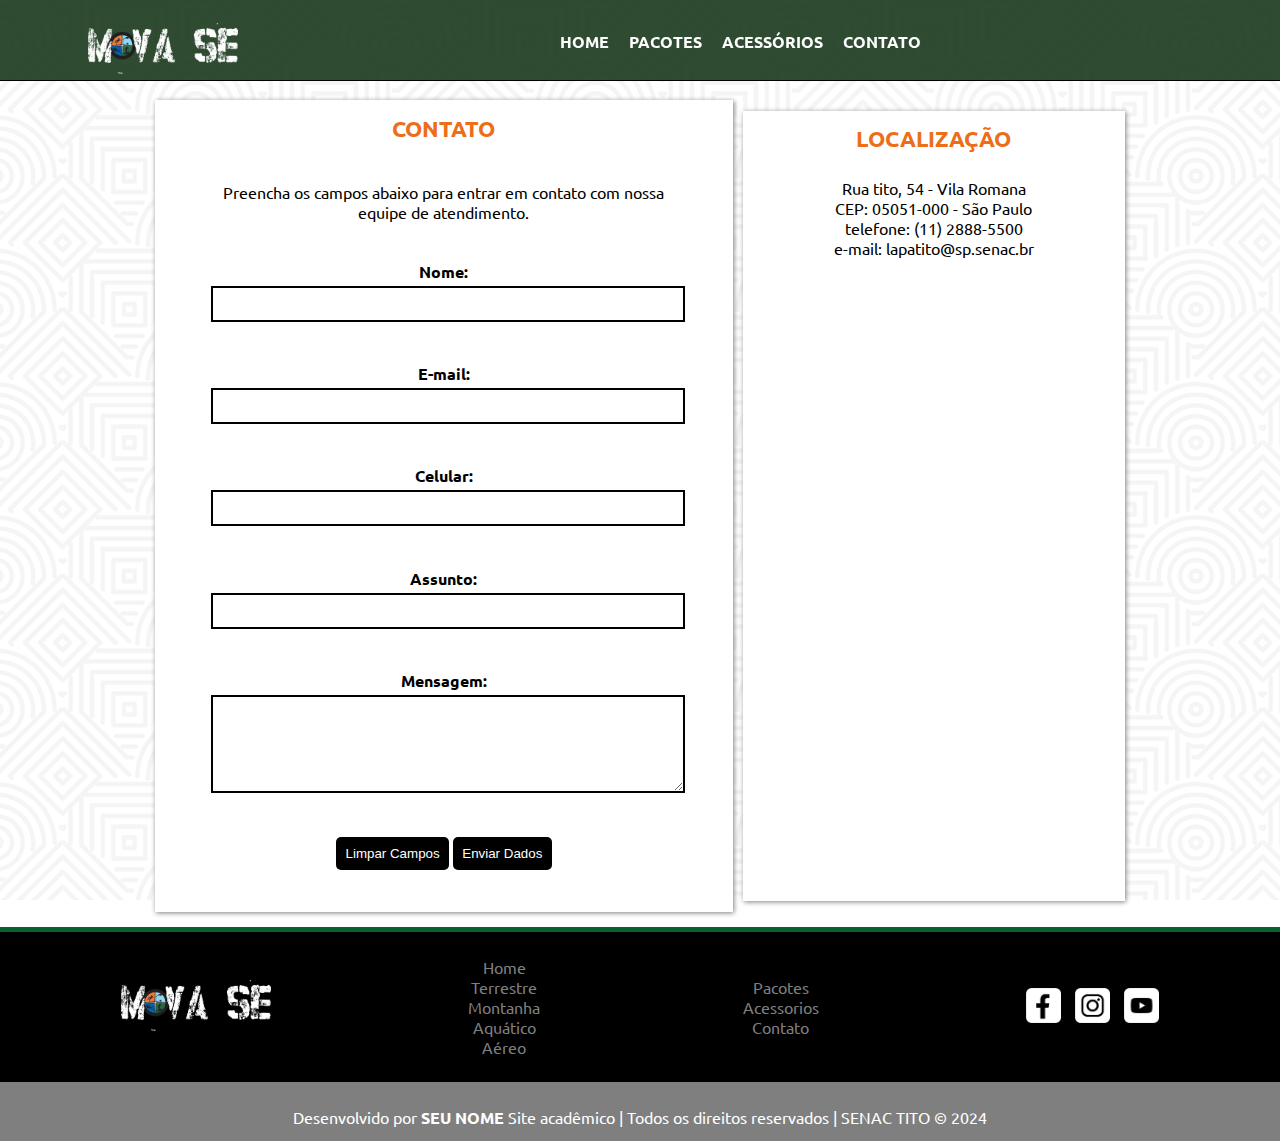
==== contato.html @ 67ff2624 "criação do repositorio" ====
<!DOCTYPE html>
<html lang="pt-br">

<head>
    <meta charset="UTF-8">
    <meta http-equiv="X-UA-Compatible" content="IE=edge">
    <meta name="viewport" content="width=device-width, initial-scale=1.0">
    <title>Mova- se [Página principal]</title>
    <meta name="description" content="O mova-se é um site educacional, 
    com a proposta de fazer reservas e pacotes de viagens 
    com esportes radicais.">

        <!-- CSS Estilo -->
        <link rel="stylesheet" href="css/estilo.css">


<link rel="preconnect" href="https://fonts.googleapis.com">
<link rel="preconnect" href="https://fonts.gstatic.com" crossorigin>
<link href="https://fonts.googleapis.com/css2?family=Ubuntu:wght@300&display=swap" rel="stylesheet">
<link href="https://fonts.googleapis.com/css2?family=Material+Symbols+Outlined" rel="stylesheet" />


</head>

<body>
    <header id="topo">
        <div>
            <h1>
                <a href="index.html"><img src="imagem/logo.png" alt="Logotipo"></a>
            </h1>
            <span id="iconMenu" class="material-symbols-outlined" onclick="clickMenu()">
                menu
            </span>
            <nav id="itens">
                <a href="index.html" tabindex="1">Home</a>
                <!--tabindex é utilizado para a acessibilidade-->
                <a href="pacotes.html" tabindex="2">Pacotes</a>
                <a href="acessorios.html" tabindex="3">Acessórios</a>
                <a href="contato.html" tabindex="4">Contato</a>
            </nav>
        </div>
    </header>


    <main class="conteudo">
        <div class="conteudo-info" id="conteudo-contato">
            <article class="cont-contato">
                <div class="formulario">
                    <h2 class="titulo">Contato</h2>
                    <p>Preencha os campos abaixo para entrar em
                        contato com nossa equipe de atendimento.</p>
                    <form action="" id="form-contato" method="post">
                        <p>
                            <label for="nome">Nome:</label>
                            <input tabindex="5" required type="text" id="nome" name="nome">
                        </p>
                        <p>
                            <label for="email">E-mail:</label>
                            <input tabindex="6" required type="email" id="email" name="email">
                        </p>
                        <p>
                            <label for="telefone">Celular:</label>
                            <input tabindex="7" required type="tel" id="telefone" name="telefone">
                        </p>
                        <p>
                            <label for="assunto">Assunto:</label>
                            <input tabindex="8" required type="text" id="assunto" name="assunto">
                        </p>
                        <p>
                            <label for="mensagem">Mensagem:</label>
                            <textarea tabindex="9" name="mensagem" id="mensagem" cols="30" rows="6"></textarea>
                        </p>
                        <p>
                            <button tabindex="10" id="limpar" type="reset" name="limpar">Limpar Campos</button>
                            <button tabindex="11" id="enviar" name="enviar">Enviar Dados</button>
                        </p>
                    </form>
                </div>
            </article>
            <article class="cont-contato" id="localizacao-end"> <!--acrescentar o id-->
                <div class="localizacao">
                    <h2 class="titulo">Localização</h2>
                    <p>Rua tito, 54 - Vila Romana<br>CEP: 05051-000 - São Paulo
                    <br>telefone: (11) 2888-5500
                    <br>e-mail: lapatito@sp.senac.br
                </p>
                <iframe src="https://www.google.com/maps/embed?pb=!1m18!1m12!1m3!1d3658.1261441208867!2d-46.697468125784106!3d-23.527964978822755!2m3!1f0!2f0!3f0!3m2!1i1024!2i768!4f13.1!3m3!1m2!1s0x94cef8768338062b%3A0xc990914f925240f4!2sR.%20Tito%2C%2054%20-%20Vila%20Romana%2C%20S%C3%A3o%20Paulo%20-%20SP%2C%2005051-000!5e0!3m2!1spt-BR!2sbr!4v1689619483974!5m2!1spt-BR!2sbr" width="400" height="350" style="border:0;" allowfullscreen="" loading="lazy" referrerpolicy="no-referrer-when-downgrade"></iframe>
                </div>
            </article>
        </div>
    </main>

    <footer class="rodape">
        <div class="rodape-conteudo">
            <div id="logo-rodape">
                <a href="index.html"><img src="imagem/logo.png" alt="Logotipo"></a>
            </div>
            <div class="menu-rodape">
                <ul>
                    <li><a href="index.html">Home</a></li>
                    <li><a href="#">Terrestre</a></li>
                    <li><a href="#">Montanha</a></li>
                    <li><a href="#">Aquático</a></li>
                    <li><a href="#">Aéreo</a></li>
                </ul>
            </div>
            <div class="menu-rodape">
                <ul>
                    <li><a href="pacotes.html">Pacotes</a></li>
                    <li><a href="acessorios.html">Acessorios</a></li>
                    <li><a href="contato.html">Contato</a></li>
                </ul>
            </div>
            <div class="redes">
                <aside>
                    <img src="imagem/facebook.png" alt="Logo do Facebook">
                    <img src="imagem/insta.png" alt="Logo do Instagram">
                    <img src="imagem/youtube.png" alt="Logo do Youtube">
                </aside>
            </div>
        </div>
        <div class="assinatura">
            <p>Desenvolvido por <b>SEU NOME</b> Site acadêmico |
                Todos os direitos reservados |
                SENAC TITO &copy; 2024</p>

        </div>

    </footer>
   
    <script src="js/interacao.js"></script>
</body>

</html>
---- css/estilo.css ----
@charset "utf-8";
 
@import url('https://fonts.googleapis.com/css2?family=Ubuntu:ital,wght@0,300;0,400;0,500;0,700;1,300;1,400;1,500;1,700&display=swap');
 
/* Criando regras utilizando o fluxo do MOBILE FIRST */
 
/* Regras Gerais*/
 
body{
    font-family: 'Ubuntu', sans-serif;
    background-image: url(../imagem/hypnotize.png);
    background-attachment: fixed;
    /* attachment irá mexer diretamente com a imgem que colocamos no css, neste caso deixar ela fixa. */
    margin: 0;
    padding: 0;
    width: 100%;
}
 
h1,h2,h3,h4,p,figure{
    margin: 0;
    padding: 0;
}
 
img{
    max-width: 100%;
}
/* Regras do topo */
#topo{
    background-color: rgba(24,56,29,0.9);
    border-bottom: solid 1px;
    text-align: center;
    margin-bottom: 15px;
}
 
h1 img{
    margin-top: 25px;
    width: 200px;
}
#iconMenu{
    color: white;
    cursor: pointer;
    min-height: 40px;
    display: block;
    overflow: hidden;
    line-height: 40px;
    padding-left: 1%;
    font-size: 40px;
}
nav {
    min-height: 40px;
    display: none;
    text-transform: uppercase;
    font-weight: bold;
    overflow: hidden;
    line-height: 40px;
    padding-left: 1%;
}
 
nav a:link, nav a:visited, #iconMenu:link, #iconMenu:visited{
    text-decoration: none;
    color: white;
    transition: background-color 1s;
    min-height: inherit;
    display: flex;
    justify-content: center;
    align-items: center;
}
nav a:hover, nav a:focus, #iconMenu:hover, #iconMenu:focus{
    background-color: #A98E12;
    color: #000;
    transition: background-color 1s;
    border-radius: 5%;
}
/* Regras para o Footer */
.rodape{
    border-top: solid #06632E 5px;
    background-color: #000;
    color: #7f7f80;
    text-align: center;
    width: 100%;
}
.rodape p, li{
    font-size: 16px;
}
.rodape img{
    margin: 0 5px;
}
.rodape-conteudo{
    padding: 15px;
    color: #fff;
}
.rodape-conteudo ul{
    list-style: none;
    margin: 0 auto;
    padding: 10px 0;
}
#logo-rodape{
    min-width: 146px;
    width: 150px;
    margin: 0 auto;
}
.menu-rodape a{
    text-decoration: none;
    color: #7f7f80;
}
.menu-rodape a:hover{
    color: #fff;
}
 
.redes img{
    min-width: 35px;
    width: 35px;
}
.assinatura{
    color: #fff;
    background-color: #7f7f80;
    text-align: center;
    height: auto;
    padding: 1%;
}
.assinatura p{
    padding-top: 3%;
}
 
/* Regras para a área do conteúdo principal */
.conteudo{
    max-width: 95%;
    margin: auto;
}
 
.conteudo article{
    background-color: white;
    margin: 15px 0;
    padding: 1%;
    box-shadow: grey 1px 1px 5px;
}
.conteudo h2, .conteudo h3, .conteudo p{
    padding: 1%;
}
.titulo{
    font-size: 1.4em;
    color: #ED6D19;
    text-align: center;
    text-transform: uppercase;
}
#destaque img{
    border-bottom: dotted #ED6D19 5px;
    height: 450px;
   
    /* o dotted deixa a borda pontilhada */
}
 
.text-destaque{
    position: relative;
    background-color: rgba(255,255,255,0.8);
    height: 80px;
    bottom: 100px;
    margin-top: 5px;
    width: 100%;
}
.text-destaque h2{
    color: #000 !important;
    /* friza o efeito aplicado, cancelando todos os outros desta propriedade. */
    margin-top: 5px;
    padding: 5px 0 3px 50px;
}
.text-destaque p{
    margin-top: 5px;
    font-size: 1.1em;
    padding: 0 0 5px 50px;
}
#frase{
    color: #fff;
    background-color: #ED6D19;
    text-align: center;
    height: 80px;
}
#frase p{
    font-size: 1em;
    padding: 12px;
}
.card{
    margin: 15px 0;
    padding: 5%;
}
 
.card p{
    text-align: center;
    padding: 1% 0 2% 0;
}
 
.card-conteudo figure{
    margin: 1%;
    position: relative;
    box-shadow: grey 1px 1px 5px;
}
.card-conteudo figcaption{
    position: absolute;
    left: 0;
    bottom: 20px;
    width: 100%;
    background-color: rgba(127,127,128,0.8);
    color: white;
    padding: 10px 0;
    text-align: center;
    font-weight: bold;
    text-transform: uppercase;
}
.card-conteudo figure img{
    transition: 1s;
    filter: opacity(1);
}
.card-conteudo a:hover img, .card-conteudo a:focus img{
    filter: opacity(0.6);
}
#titulo-video{
    color: #fff;
    padding: 15px;
}
#video{
    background-color: rgba(6,99,46,0.5);
    text-align: center;
    width: 100%;
}
iframe{
    margin: auto;
    max-width: 80%;
    display: block;
    padding: 2% 0;
}
/* Regras para contato */
 
#form-contato{
    margin: auto;
    max-width: 700px;
    width: 95%;
}
 
#form-contato input, #form-contato textarea{
    border: solid 2px black;
    width: 100%;
    margin: 4px auto;
}
#form-contato input{
    height: 30px;
}
#form-contato label{
    font-weight: bold;
}
/* Regras para os botões do contato */
#form-contato button:hover,
#form-contato button:focus{
    background-color: #ED6D19;
    cursor: pointer;
}
#form-contato button{
    border: none;
    padding: 2%;
    background-color: #000;
    color: white;
    border-radius: 5px;
}
.conteudo-info p{
    margin: 5%;
    text-align: center;
}
.localizacao p{
    text-align: center;
}
/* página pacote */
#card-pacote{
    background-color: rgba(6, 99, 46, 0.5);
    padding: 10px;
    text-align: center;
}
.card-pacote-info{
    background-color: #fff;
    border-radius: 5px;
    padding: 1%;
    box-shadow: grey 1px 1px 5px;
    margin: 20px auto;
    max-width: 300px;
}
.pac-fotos, .pac-reserva{
    background-color: #A98E12;
    color: #000;
    width: 80px;
    border-radius: 5px;
    text-align: center;
    padding: 5px;
}
.pac-flex{
    display: flex;
    justify-content: center;
    gap: 20px;
    margin: 15px;
}
.pac-fotos a:hover, .pac-reserva a:hover, .pac-fotos a:focus, .pac-reserva a:focus{
    background-color: #ecda87 ;
    color: #fff;
    transition: background-color 1s;
    border-radius: 5%;
}
.pac-fotos a:link, .pac-reserva a:link, .pac-fotos a:visited, .pac-reserva a:visited{
    color: #000;
    transition: background-color 1s;
    min-height: inherit;
    padding: 1px 8px;
    text-decoration: none;
}
/* página acessório */
 
.acessorios{
    margin: auto;
    padding: 15px;
}
.produtos img{
    max-width: 100px;
    border: solid 3px #7f7f80;
    border-radius: 100%;
    box-shadow: grey 1px 1px 5px;
}
.produtos{
    box-shadow: grey 1px 1px 5px;
    text-align: center;
    padding: 20px;
    width: 220px;
    height: 200px;
    margin: 10px auto;
    border-radius: 5px;
}
.produtos h4{
    color: #ED6D19;
    text-transform: uppercase;
}
 
.img-produto img{
    width: 100px;
    height: 100px;
}
.acesse{
    text-transform: uppercase;
    background-color: #ED6D19;
    width: 100px;
    height: 20px;
    padding: 3px;
    border-radius: 5px;
    color: #fff;
    margin: 0 auto;
    cursor: pointer;
}
 
 
 
 
 
/* .modal-btn {
    margin-top: 2rem;
    background: var(--clr-primary-5);
    border-color: var(--clr-primary-5);
    color: var(--clr-white);
} */
 
/* .modal-btn:hover {
    background: transparent;
    color: var(--clr-primary-5);
} */
 
.modal-overlay {
    position: fixed;
    top: 0;
    left: 0;
    width: 100%;
    height: 100%;
    background: rgba(0,0,0, 0.6);
    display: grid;
    place-items: center;
    transition: var(--transition);
    visibility: hidden;
    z-index: -10;
}
 
/* open/close modal */
.open-modal {
    visibility: visible;
    z-index: 10;
}
 
.modal-container {
    background-color: #fff;
    border-radius:5px;
    width: 90vw;
    height: 30vh;
    /* max-width: var(--fixed-width); */
    text-align: center;
    display: grid;
    place-items: center;
    position: relative;
}
 
.close-btn {
    position: absolute;
    top: 1rem;
    right: 1rem;
    font-size: 2rem;
    background: transparent;
    border-color: transparent;
    color: red;
    cursor: pointer;
    /* transition: var(--transition); */
}
 
.close-btn:hover {
    color: red;
    transform: scale(1.3);
}
 
 
 
 
 
@media screen and (min-width:700px){
    #topo{
        position: fixed;
        width: 100%;
        top: 0;
        z-index: 1000;
        height: 80px;
    }
    #topo div{
        display: flex;
        justify-content: center;
        align-items: center;
    }
    h1{
        margin-left: 3%;
        margin-top: 5px;
        width: 150px;
    }
    h1 img{
        margin-top: 18px;
    }
    nav{
        width: 100%;
        display: flex;
        flex-wrap: wrap;
        justify-content: center;
        align-items: center;
    }
    #iconMenu{
        display: none;
    }
    nav a {
        padding: 10px;
    }
    .conteudo{
        margin-top: 85px;
    }
    .rodape-conteudo{
        display: flex;
        justify-content: center;
        align-items: center;
        flex-wrap: wrap;
    }
    #logo-rodape, .menu-rodape, .redes{
        margin: 0 auto;
    }
    .assinatura p{
        padding-top: 1%;
    }
    .card-conteudo, .acessorios, #card-pacote{
        display: flex;
        justify-content: center;
        align-items: center;
    }
    .produtos{
        margin: 10px 1%;
        height: auto;
    }
    .acesse{
        margin: 0 auto;
    }
    .card-pacote-info{
        margin: 0.4%;
        overflow: hidden;
    }
    .card-pacote-info img{
        height: 200px;
        object-fit: cover;
        width: 100%;
    }
    .acessorios{
        margin: 0 15%;
    }
}
 
@media screen and (min-width:930px){
    .card-conteudo figure img{
        width: 210px;
        height: 150px;
    }
    .text-destaque h2{
        margin-top: -4px;
        padding-top: 13px;
    }
    .text-destaque p{
        margin-top: 0;
    }
    #frase p{
        padding-top: 24px;
        font-size: 1.1em;
    }
    .produtos{
        height: 250px;
    }
    .acesse{
        margin: 20px auto;
    }
    #conteudo-contato{
        display: flex;
        justify-content: center;
        align-items: center;
    }
    .conteudo-info article{
        margin: 15px 5px;
        padding: 1%;
    }
    .localizacao iframe{
        height: 500px;
    }
    #localizacao-end{
        height: 745px;
    }
}
 
@media screen and (min-width:1200px) {
    nav{
        width: 980px;
    }
    .conteudo{
        width: 980px;
    }
    #localizacao-end{
        height: 770px;
    }
}
 
/* Modal*/
 
.modal {
    display: none;
    position: fixed;
    z-index: 1;
    left: 0;
    top: 0;
    width: 100%;
    height: 100%;
    overflow: auto;
    background-color: rgb(0,0,0);
    background-color: rgba(0,0,0,0.4);
    padding-top: 60px;
}
 
.modal-content {
    background-color: #fefefe;
    margin: 5% auto;
    padding: 20px;
    border: 1px solid #888;
    width: 80%;
}
 
.close {
    color: #aaa;
    float: right;
    font-size: 28px;
    font-weight: bold;
}
 
.close:hover,
.close:focus {
    color: black;
    text-decoration: none;
    cursor: pointer;
}
 

/* Acessórios */

.modal-overlay {
    display: none; /* Escondido por padrão */
    position: fixed;
    top: 0;
    left: 0;
    width: 100%;
    height: 100%;
    background: rgba(0, 0, 0, 0.5);
    justify-content: center;
    align-items: center;
}

.modal-container {
    background: white;
    padding: 20px;
    border-radius: 5px;
    box-shadow: 0 5px 15px rgba(0, 0, 0, 0.3);
}

.close-btn {
    background: none;
    border: none;
    font-size: 1.5rem;
    cursor: pointer;
}

/* Pacotes */

.slider-container {
    display: none; /* Escondido por padrão */
    position: fixed;
    top: 0;
    left: 0;
    width: 100%;
    height: 100%;
    background: rgba(0, 0, 0, 0.8);
    justify-content: center;
    align-items: center;
    text-align: center;
}

.slider-container img {
    max-width: 80%;
    max-height: 80%;
}

.close-slider, .prev-btn, .next-btn {
    background: none;
    border: none;
    font-size: 2rem;
    color: white;
    cursor: pointer;
    position: absolute;
}

.close-slider {
    top: 10px;
    right: 10px;
}

.prev-btn {
    left: 10px;
    top: 50%;
    transform: translateY(-50%);
}

.next-btn {
    right: 10px;
    top: 50%;
    transform: translateY(-50%);
}
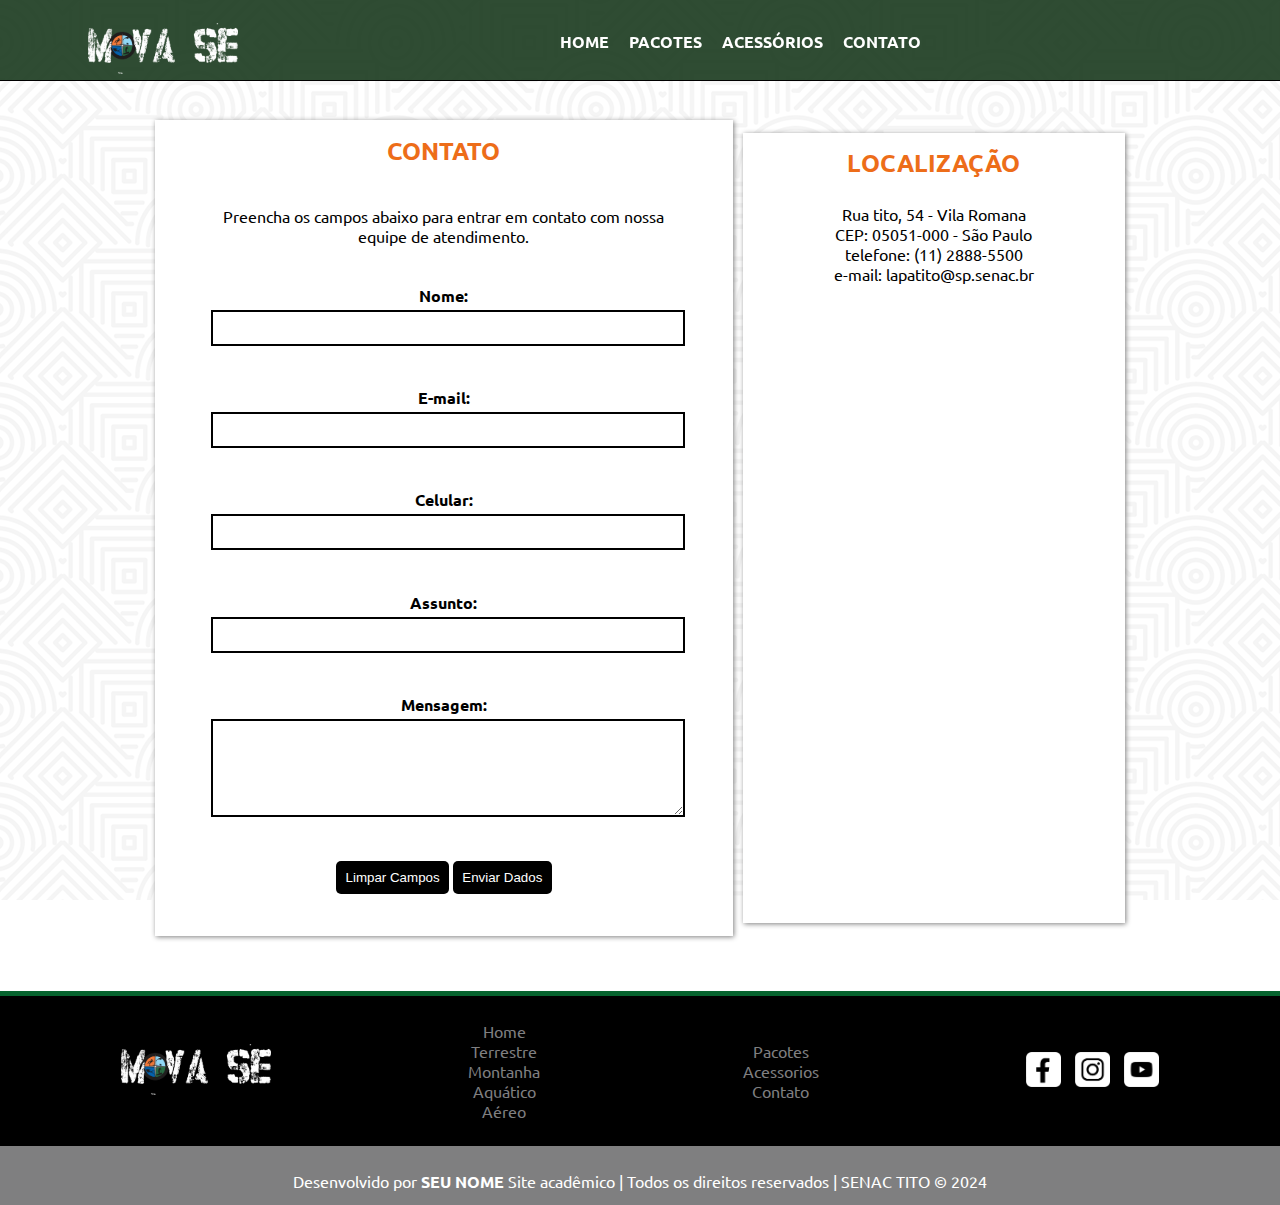
==== commit 79837e76: "projeto mova-se" ====
--- a/contato.html
+++ b/contato.html
@@ -127,7 +127,8 @@
         </div>
 
     </footer>
-   
+    <script src="js/jquery-3.7.0.min.js"></script>
+    <script src="slick/slick.min.js"></script>
     <script src="js/interacao.js"></script>
 </body>
 
--- a/css/estilo.css
+++ b/css/estilo.css
@@ -1,12 +1,12 @@
 @charset "utf-8";
- 
+
 @import url('https://fonts.googleapis.com/css2?family=Ubuntu:ital,wght@0,300;0,400;0,500;0,700;1,300;1,400;1,500;1,700&display=swap');
- 
+
 /* Criando regras utilizando o fluxo do MOBILE FIRST */
- 
+
 /* Regras Gerais*/
- 
-body{
+
+body {
     font-family: 'Ubuntu', sans-serif;
     background-image: url(../imagem/hypnotize.png);
     background-attachment: fixed;
@@ -15,28 +15,35 @@
     padding: 0;
     width: 100%;
 }
- 
-h1,h2,h3,h4,p,figure{
+
+h1,
+h2,
+h3,
+h4,
+p,
+figure {
     margin: 0;
     padding: 0;
 }
- 
-img{
+
+img {
     max-width: 100%;
 }
+
 /* Regras do topo */
-#topo{
-    background-color: rgba(24,56,29,0.9);
+#topo {
+    background-color: rgba(24, 56, 29, 0.9);
     border-bottom: solid 1px;
     text-align: center;
     margin-bottom: 15px;
 }
- 
-h1 img{
+
+h1 img {
     margin-top: 25px;
     width: 200px;
 }
-#iconMenu{
+
+#iconMenu {
     color: white;
     cursor: pointer;
     min-height: 40px;
@@ -46,6 +53,7 @@
     padding-left: 1%;
     font-size: 40px;
 }
+
 nav {
     min-height: 40px;
     display: none;
@@ -55,8 +63,11 @@
     line-height: 40px;
     padding-left: 1%;
 }
- 
-nav a:link, nav a:visited, #iconMenu:link, #iconMenu:visited{
+
+nav a:link,
+nav a:visited,
+#iconMenu:link,
+#iconMenu:visited {
     text-decoration: none;
     color: white;
     transition: background-color 1s;
@@ -65,215 +76,257 @@
     justify-content: center;
     align-items: center;
 }
-nav a:hover, nav a:focus, #iconMenu:hover, #iconMenu:focus{
+
+nav a:hover,
+nav a:focus,
+#iconMenu:hover,
+#iconMenu:focus {
     background-color: #A98E12;
     color: #000;
     transition: background-color 1s;
     border-radius: 5%;
 }
+
 /* Regras para o Footer */
-.rodape{
+.rodape {
     border-top: solid #06632E 5px;
     background-color: #000;
     color: #7f7f80;
     text-align: center;
     width: 100%;
 }
-.rodape p, li{
+
+.rodape p,
+li {
     font-size: 16px;
 }
-.rodape img{
+
+.rodape img {
     margin: 0 5px;
 }
-.rodape-conteudo{
+
+.rodape-conteudo {
     padding: 15px;
     color: #fff;
 }
-.rodape-conteudo ul{
+
+.rodape-conteudo ul {
     list-style: none;
     margin: 0 auto;
     padding: 10px 0;
 }
-#logo-rodape{
+
+#logo-rodape {
     min-width: 146px;
     width: 150px;
     margin: 0 auto;
 }
-.menu-rodape a{
+
+.menu-rodape a {
     text-decoration: none;
     color: #7f7f80;
 }
-.menu-rodape a:hover{
+
+.menu-rodape a:hover {
     color: #fff;
 }
- 
-.redes img{
+
+.redes img {
     min-width: 35px;
     width: 35px;
 }
-.assinatura{
+
+.assinatura {
     color: #fff;
     background-color: #7f7f80;
     text-align: center;
     height: auto;
     padding: 1%;
 }
-.assinatura p{
+
+.assinatura p {
     padding-top: 3%;
 }
- 
+
 /* Regras para a área do conteúdo principal */
-.conteudo{
+.conteudo {
     max-width: 95%;
     margin: auto;
 }
- 
-.conteudo article{
+
+.conteudo article {
     background-color: white;
     margin: 15px 0;
     padding: 1%;
     box-shadow: grey 1px 1px 5px;
 }
-.conteudo h2, .conteudo h3, .conteudo p{
+
+.conteudo h2,
+.conteudo h3,
+.conteudo p {
     padding: 1%;
 }
-.titulo{
+
+.titulo {
     font-size: 1.4em;
     color: #ED6D19;
     text-align: center;
     text-transform: uppercase;
 }
-#destaque img{
+
+#destaque img {
     border-bottom: dotted #ED6D19 5px;
     height: 450px;
-   
+
     /* o dotted deixa a borda pontilhada */
 }
- 
-.text-destaque{
+
+.text-destaque {
     position: relative;
-    background-color: rgba(255,255,255,0.8);
+    background-color: rgba(255, 255, 255, 0.8);
     height: 80px;
     bottom: 100px;
     margin-top: 5px;
     width: 100%;
 }
-.text-destaque h2{
+
+.text-destaque h2 {
     color: #000 !important;
     /* friza o efeito aplicado, cancelando todos os outros desta propriedade. */
     margin-top: 5px;
     padding: 5px 0 3px 50px;
 }
-.text-destaque p{
+
+.text-destaque p {
     margin-top: 5px;
     font-size: 1.1em;
     padding: 0 0 5px 50px;
 }
-#frase{
+
+#frase {
     color: #fff;
     background-color: #ED6D19;
     text-align: center;
     height: 80px;
 }
-#frase p{
+
+#frase p {
     font-size: 1em;
     padding: 12px;
 }
-.card{
+
+.card {
     margin: 15px 0;
     padding: 5%;
 }
- 
-.card p{
+
+.card p {
     text-align: center;
     padding: 1% 0 2% 0;
 }
- 
-.card-conteudo figure{
+
+.card-conteudo figure {
     margin: 1%;
     position: relative;
     box-shadow: grey 1px 1px 5px;
 }
-.card-conteudo figcaption{
+
+.card-conteudo figcaption {
     position: absolute;
     left: 0;
     bottom: 20px;
     width: 100%;
-    background-color: rgba(127,127,128,0.8);
+    background-color: rgba(127, 127, 128, 0.8);
     color: white;
     padding: 10px 0;
     text-align: center;
     font-weight: bold;
     text-transform: uppercase;
 }
-.card-conteudo figure img{
+
+.card-conteudo figure img {
     transition: 1s;
     filter: opacity(1);
 }
-.card-conteudo a:hover img, .card-conteudo a:focus img{
+
+.card-conteudo a:hover img,
+.card-conteudo a:focus img {
     filter: opacity(0.6);
 }
-#titulo-video{
+
+#titulo-video {
     color: #fff;
     padding: 15px;
 }
-#video{
-    background-color: rgba(6,99,46,0.5);
-    text-align: center;
-    width: 100%;
-}
-iframe{
+
+#video {
+    background-color: rgba(6, 99, 46, 0.5);
+    text-align: center;
+    width: 100%;
+}
+
+iframe {
     margin: auto;
     max-width: 80%;
     display: block;
     padding: 2% 0;
 }
+
 /* Regras para contato */
- 
-#form-contato{
+
+#form-contato {
     margin: auto;
     max-width: 700px;
     width: 95%;
 }
- 
-#form-contato input, #form-contato textarea{
+
+#form-contato input,
+#form-contato textarea {
     border: solid 2px black;
     width: 100%;
     margin: 4px auto;
 }
-#form-contato input{
+
+#form-contato input {
     height: 30px;
 }
-#form-contato label{
+
+#form-contato label {
     font-weight: bold;
 }
+
 /* Regras para os botões do contato */
 #form-contato button:hover,
-#form-contato button:focus{
+#form-contato button:focus {
     background-color: #ED6D19;
     cursor: pointer;
 }
-#form-contato button{
+
+#form-contato button {
     border: none;
     padding: 2%;
     background-color: #000;
     color: white;
     border-radius: 5px;
 }
-.conteudo-info p{
+
+.conteudo-info p {
     margin: 5%;
     text-align: center;
 }
-.localizacao p{
-    text-align: center;
-}
+
+.localizacao p {
+    text-align: center;
+}
+
 /* página pacote */
-#card-pacote{
+#card-pacote {
     background-color: rgba(6, 99, 46, 0.5);
     padding: 10px;
     text-align: center;
 }
-.card-pacote-info{
+
+.card-pacote-info {
     background-color: #fff;
     border-radius: 5px;
     padding: 1%;
@@ -281,7 +334,9 @@
     margin: 20px auto;
     max-width: 300px;
 }
-.pac-fotos, .pac-reserva{
+
+.pac-fotos,
+.pac-reserva {
     background-color: #A98E12;
     color: #000;
     width: 80px;
@@ -289,38 +344,50 @@
     text-align: center;
     padding: 5px;
 }
-.pac-flex{
+
+.pac-flex {
     display: flex;
     justify-content: center;
     gap: 20px;
     margin: 15px;
 }
-.pac-fotos a:hover, .pac-reserva a:hover, .pac-fotos a:focus, .pac-reserva a:focus{
-    background-color: #ecda87 ;
+
+.pac-fotos a:hover,
+.pac-reserva a:hover,
+.pac-fotos a:focus,
+.pac-reserva a:focus {
+    background-color: #ecda87;
     color: #fff;
     transition: background-color 1s;
     border-radius: 5%;
 }
-.pac-fotos a:link, .pac-reserva a:link, .pac-fotos a:visited, .pac-reserva a:visited{
+
+.pac-fotos a:link,
+.pac-reserva a:link,
+.pac-fotos a:visited,
+.pac-reserva a:visited {
     color: #000;
     transition: background-color 1s;
     min-height: inherit;
     padding: 1px 8px;
     text-decoration: none;
 }
+
 /* página acessório */
- 
-.acessorios{
+
+.acessorios {
     margin: auto;
     padding: 15px;
 }
-.produtos img{
+
+.produtos img {
     max-width: 100px;
     border: solid 3px #7f7f80;
     border-radius: 100%;
     box-shadow: grey 1px 1px 5px;
 }
-.produtos{
+
+.produtos {
     box-shadow: grey 1px 1px 5px;
     text-align: center;
     padding: 20px;
@@ -329,16 +396,18 @@
     margin: 10px auto;
     border-radius: 5px;
 }
-.produtos h4{
+
+.produtos h4 {
     color: #ED6D19;
     text-transform: uppercase;
 }
- 
-.img-produto img{
+
+.img-produto img {
     width: 100px;
     height: 100px;
 }
-.acesse{
+
+.acesse {
     text-transform: uppercase;
     background-color: #ED6D19;
     width: 100px;
@@ -349,46 +418,46 @@
     margin: 0 auto;
     cursor: pointer;
 }
- 
- 
- 
- 
- 
+
+
+
+
+
 /* .modal-btn {
     margin-top: 2rem;
     background: var(--clr-primary-5);
     border-color: var(--clr-primary-5);
     color: var(--clr-white);
 } */
- 
+
 /* .modal-btn:hover {
     background: transparent;
     color: var(--clr-primary-5);
 } */
- 
+
 .modal-overlay {
     position: fixed;
     top: 0;
     left: 0;
     width: 100%;
     height: 100%;
-    background: rgba(0,0,0, 0.6);
+    background: rgba(0, 0, 0, 0.6);
     display: grid;
     place-items: center;
     transition: var(--transition);
     visibility: hidden;
     z-index: -10;
 }
- 
+
 /* open/close modal */
 .open-modal {
     visibility: visible;
     z-index: 10;
 }
- 
+
 .modal-container {
     background-color: #fff;
-    border-radius:5px;
+    border-radius: 5px;
     width: 90vw;
     height: 30vh;
     /* max-width: var(--fixed-width); */
@@ -397,7 +466,7 @@
     place-items: center;
     position: relative;
 }
- 
+
 .close-btn {
     position: absolute;
     top: 1rem;
@@ -409,144 +478,175 @@
     cursor: pointer;
     /* transition: var(--transition); */
 }
- 
+
 .close-btn:hover {
     color: red;
     transform: scale(1.3);
 }
- 
- 
- 
- 
- 
-@media screen and (min-width:700px){
-    #topo{
+
+
+
+
+
+@media screen and (min-width:700px) {
+    #topo {
         position: fixed;
         width: 100%;
         top: 0;
         z-index: 1000;
         height: 80px;
     }
-    #topo div{
+
+    #topo div {
         display: flex;
         justify-content: center;
         align-items: center;
     }
-    h1{
+
+    h1 {
         margin-left: 3%;
         margin-top: 5px;
         width: 150px;
     }
-    h1 img{
+
+    h1 img {
         margin-top: 18px;
     }
-    nav{
+
+    nav {
         width: 100%;
         display: flex;
         flex-wrap: wrap;
         justify-content: center;
         align-items: center;
     }
-    #iconMenu{
+
+    #iconMenu {
         display: none;
     }
+
     nav a {
         padding: 10px;
     }
-    .conteudo{
+
+    .conteudo {
         margin-top: 85px;
     }
-    .rodape-conteudo{
+
+    .rodape-conteudo {
         display: flex;
         justify-content: center;
         align-items: center;
         flex-wrap: wrap;
     }
-    #logo-rodape, .menu-rodape, .redes{
+
+    #logo-rodape,
+    .menu-rodape,
+    .redes {
         margin: 0 auto;
     }
-    .assinatura p{
+
+    .assinatura p {
         padding-top: 1%;
     }
-    .card-conteudo, .acessorios, #card-pacote{
+
+    .card-conteudo,
+    .acessorios,
+    #card-pacote {
         display: flex;
         justify-content: center;
         align-items: center;
     }
-    .produtos{
+
+    .produtos {
         margin: 10px 1%;
         height: auto;
     }
-    .acesse{
+
+    .acesse {
         margin: 0 auto;
     }
-    .card-pacote-info{
+
+    .card-pacote-info {
         margin: 0.4%;
         overflow: hidden;
     }
-    .card-pacote-info img{
+
+    .card-pacote-info img {
         height: 200px;
         object-fit: cover;
         width: 100%;
     }
-    .acessorios{
+
+    .acessorios {
         margin: 0 15%;
     }
 }
- 
-@media screen and (min-width:930px){
-    .card-conteudo figure img{
+
+@media screen and (min-width:930px) {
+    .card-conteudo figure img {
         width: 210px;
         height: 150px;
     }
-    .text-destaque h2{
+
+    .text-destaque h2 {
         margin-top: -4px;
         padding-top: 13px;
     }
-    .text-destaque p{
+
+    .text-destaque p {
         margin-top: 0;
     }
-    #frase p{
+
+    #frase p {
         padding-top: 24px;
         font-size: 1.1em;
     }
-    .produtos{
+
+    .produtos {
         height: 250px;
     }
-    .acesse{
+
+    .acesse {
         margin: 20px auto;
     }
-    #conteudo-contato{
+
+    #conteudo-contato {
         display: flex;
         justify-content: center;
         align-items: center;
     }
-    .conteudo-info article{
+
+    .conteudo-info article {
         margin: 15px 5px;
         padding: 1%;
     }
-    .localizacao iframe{
+
+    .localizacao iframe {
         height: 500px;
     }
-    #localizacao-end{
+
+    #localizacao-end {
         height: 745px;
     }
 }
- 
+
 @media screen and (min-width:1200px) {
-    nav{
+    nav {
         width: 980px;
     }
-    .conteudo{
+
+    .conteudo {
         width: 980px;
     }
-    #localizacao-end{
+
+    #localizacao-end {
         height: 770px;
     }
 }
- 
+
 /* Modal*/
- 
+
 .modal {
     display: none;
     position: fixed;
@@ -556,11 +656,11 @@
     width: 100%;
     height: 100%;
     overflow: auto;
-    background-color: rgb(0,0,0);
-    background-color: rgba(0,0,0,0.4);
+    background-color: rgb(0, 0, 0);
+    background-color: rgba(0, 0, 0, 0.4);
     padding-top: 60px;
 }
- 
+
 .modal-content {
     background-color: #fefefe;
     margin: 5% auto;
@@ -568,26 +668,27 @@
     border: 1px solid #888;
     width: 80%;
 }
- 
+
 .close {
     color: #aaa;
     float: right;
     font-size: 28px;
     font-weight: bold;
 }
- 
+
 .close:hover,
 .close:focus {
     color: black;
     text-decoration: none;
     cursor: pointer;
 }
- 
+
 
 /* Acessórios */
 
 .modal-overlay {
-    display: none; /* Escondido por padrão */
+    display: none;
+    /* Escondido por padrão */
     position: fixed;
     top: 0;
     left: 0;
@@ -612,48 +713,124 @@
     cursor: pointer;
 }
 
+.acessorio-layer {
+    position: absolute;
+    top: 0;
+    left: 0;
+    width: 100%;
+    height: 120vh;
+    display: none;
+    background-color: rgba(0, 0, 0, 0.7);
+}
+
+.modal-acessorio {
+    display: none;
+    position: fixed;
+    top: 50%;
+    left: 50%;
+    transform: translate(-50%, -50%);
+    max-width: 500px;
+    width: 100%;
+    background-color: white;
+    border-radius: 20px;
+}
+
+.modal-acessorio p.fechar {
+    text-align: left;
+    padding-left: 20px;
+    font-size: 40px;
+}
+
+.modal-acessorio img {
+    position: relative;
+    left: -5px;
+    width: 100%;
+    max-width: 500px;
+}
+
+
+
+
 /* Pacotes */
 
-.slider-container {
-    display: none; /* Escondido por padrão */
+.conteudo {
+    padding: 20px;
+}
+
+.conteudo-info {
+    margin-bottom: 20px;
+}
+
+.titulo {
+    font-size: 24px;
+    margin-bottom: 10px;
+}
+
+.card {
+    display: flex;
+    flex-wrap: wrap;
+    gap: 20px;
+}
+
+.card-pacote-info {
+    border: 1px solid #ccc;
+    padding: 10px;
+    width: 30%;
+}
+
+.card-pacote-info img {
+    width: 100%;
+    cursor: pointer;
+}
+
+.pac-flex {
+    display: flex;
+    justify-content: space-between;
+    margin-top: 10px;
+}
+
+.pac-fotos a,
+.pac-reserva a {
+    text-decoration: none;
+    color: blue;
+    cursor: pointer;
+}
+
+.slider {
+    display: none;
     position: fixed;
     top: 0;
     left: 0;
     width: 100%;
     height: 100%;
-    background: rgba(0, 0, 0, 0.8);
+    background-color: rgba(0, 0, 0, 0.8);
     justify-content: center;
     align-items: center;
-    text-align: center;
-}
-
-.slider-container img {
-    max-width: 80%;
-    max-height: 80%;
-}
-
-.close-slider, .prev-btn, .next-btn {
-    background: none;
-    border: none;
-    font-size: 2rem;
+}
+
+.slider .fechar{
+    /* background-color: red; */
+    font-size: 30px;
     color: white;
-    cursor: pointer;
+    position: relative;
+    left: 20px;
+    cursor: pointer;
+    top: -300px;
+}
+
+.slider .fechar:hover{
+    color: #ccc;
+}
+.slider img {
+    max-width: 90%;
+    max-height: 90%;
+}
+
+.close-btn {
     position: absolute;
-}
-
-.close-slider {
-    top: 10px;
-    right: 10px;
-}
-
-.prev-btn {
-    left: 10px;
-    top: 50%;
-    transform: translateY(-50%);
-}
-
-.next-btn {
-    right: 10px;
-    top: 50%;
-    transform: translateY(-50%);
-}+    top: 20px;
+    right: 20px;
+    font-size: 24px;
+    color: white;
+    cursor: pointer;
+}
